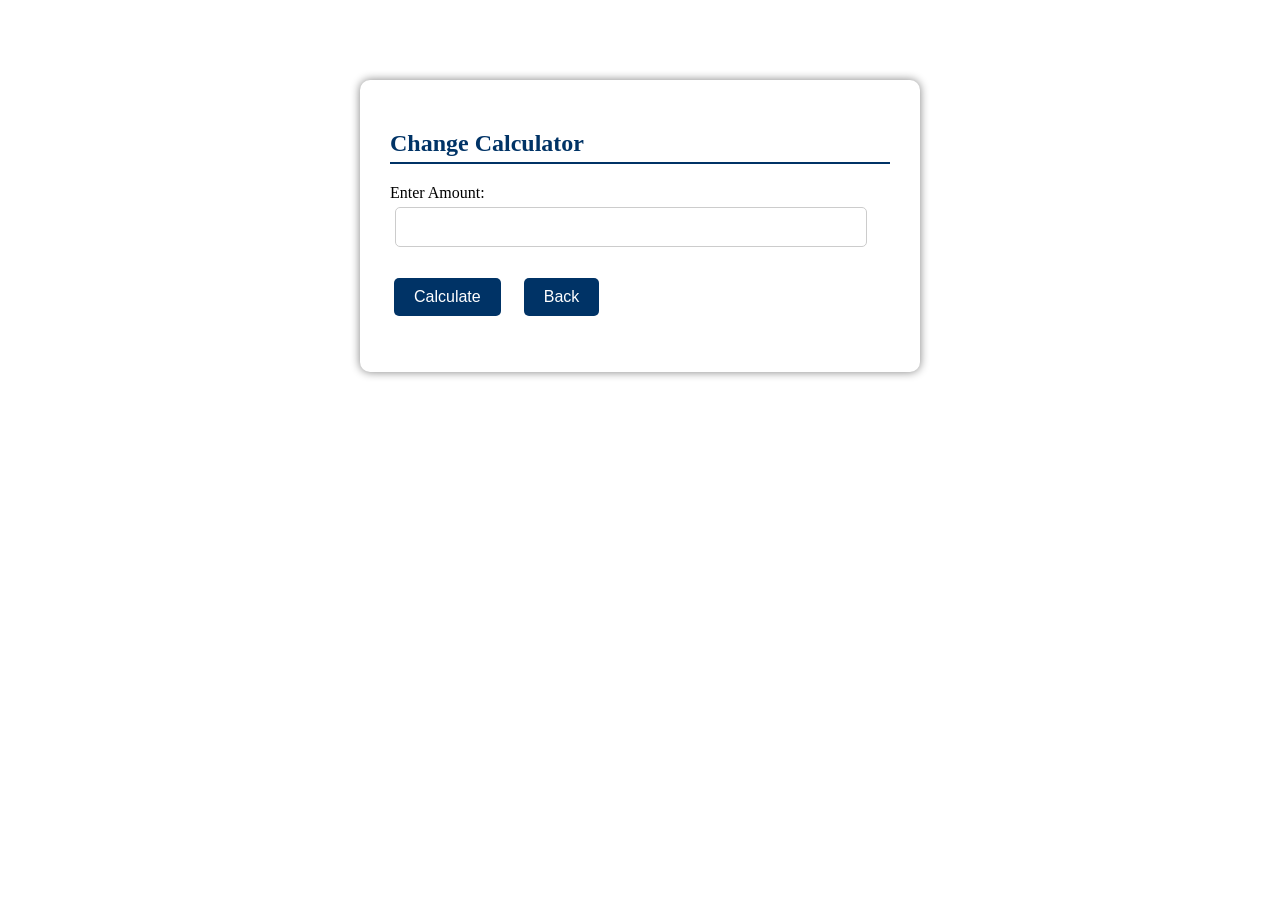
==== Change.html @ 7801645b "Add files via upload" ====
<!DOCTYPE html>
<html>
<head>
    <title>Change Calculator</title>
    <link rel="stylesheet" href="style.css">
</head>

<body>

<div class="small-container">

    <h2>Change Calculator</h2>

    <label>Enter Amount:</label>
    <input type="number" id="amount" min="1">

    <div class="change-buttons">
        <button onclick="calculate()">Calculate</button>
        <button onclick="window.location.href='resume.html'">Back</button>
    </div>

    <div id="result"></div>

</div>

<script>
function calculate(){

    let amount = parseInt(document.getElementById("amount").value);

    if(isNaN(amount) || amount < 1){
        document.getElementById("result").innerHTML =
        "Please enter a valid amount.";
        return;
    }

    let money = [1000,500,100,50,20,10,5,2,1];

    let names = [
        "$1000 note",
        "$500 note",
        "$100 note",
        "$50 note",
        "$20 note",
        "$10 coin",
        "$5 coin",
        "$2 coin",
        "$1 coin"
    ];

    let output = "<h3>Change</h3>";

    for(let i=0; i<money.length; i++){

        let count = Math.floor(amount / money[i]);

        if(count > 0){
            output += names[i] + " : " + count + "<br>";
            amount = amount % money[i];
        }
    }

    document.getElementById("result").innerHTML = output;
}
</script>

</body>
</html>
---- style.css ----
hobbies(6).html
File
Distance(5).html
File
Change(5).html
File
resume(4).html
File
style(4).css
File
Grading(6).html
File
Converter(5).html
File
grading(1).css
File
style(2)(2).css
File
can you add back button for allof these files and for each one returns to resume.html and resume.html have buttons to choose other files
Worked for 37s

Done. I fixed the navigation so every page has a Back to Resume button that goes directly to resume.html, instead of relying on browser history. I also corrected the broken button/script placement in several files and updated the resume buttons to open the correct pages. Your original resume already had the right idea with the “Previous Files” section; the filename links just needed to be made consistent.

For example, the original Distance page had duplicate Back buttons and invalid HTML near the bottom, so that has been cleaned up.

You can download everything together here:

Download the complete fixed website ZIP

Or download individual files: 
resume.html, 
hobbies.html, 
Distance.html, 
Change.html, 
Grading.html, 
Converter.html, 
style.css, and 
grading.css.

Keep all these files in the same folder, then open resume.html. From there, you can choose any page, and each page can return to the resume.

<!DOCTYPE html>
<html>
<head>
    <title>My Resume</title>
    <link rel="stylesheet" href="style.css">
</head>
<body>
<div class="container">
<h1>Shreja Shrestha</h1>
<div class="contact">
<p>Email: shresthashreja821@gmail.com</p>
<p>Phone: +66 924240775</p>
<p>Location: Bangkok, Thailand</p>
</div>
<h2>Career Objective</h2>
<p>Motivated and enthusiastic Digital Technology Innovation student seeking opportunities to apply technical knowledge, creativity, and problem-solving skills. Eager to apply technical knowledge, problem-solving abilities, and creativity to real-world projects while continuously learning and developing professional skills.</p>
<h2>Education</h2>
<p><strong>Bachelor of Science in Digital Technology Innovation (2024 - Present)</strong><br>Kasem Bundit University</p>
<p><strong>High School (2022 - 2024)</strong><br>Global School Of Science <br>(GPA: 3.85)</p>
<h2>Technical Skills</h2>
<ul>
<li>HTML (basic)</li><li>C++</li><li>Python Programming</li><li>SQL</li><li>Microsoft Word</li><li>Microsoft Excel</li><li>Microsoft PowerPoint</li><li>Database Management</li><li>Data Analysis</li>
</ul>
<h2>Academic Projects</h2>
<ul>
<li><strong>IoT Projects Using Arduino</strong>
<ul>
<li><strong>Traffic Light System:</strong> Simulated automatic traffic signal control using LEDs and timed sequences.</li>
<li><strong>Water Level Indicator:</strong> Monitored water levels and indicated tank status using sensors and LEDs.</li>
<li><strong>7-Segment Display Counter:</strong> Displayed increment and decrement counting using push buttons and a 7-segment display.</li>
<li><strong>Automatic Toll Gate System:</strong> Automated gate opening and closing using an ultrasonic sensor and servo motor.</li>
<li><strong>Gas Detection System:</strong> Detected gas leaks using a gas sensor and triggered an alarm for safety.</li>
</ul></li>
<li><strong>Digital Clock:</strong> Developed a digital clock to display real-time hours, minutes, and seconds.</li>
</ul>
<h2>Strengths</h2>
<ul><li>Problem Solving</li><li>Teamwork</li><li>Leadership</li><li>Communication</li><li>Decision Making</li><li>Critical Thinking</li></ul>
<h2>Interests</h2>
<ul><li>Photography</li><li>Music</li><li>Travelling</li><li>Esports</li><li>Learning New Skills</li><li>Sports (Badminton)</li></ul>
<h2>Language</h2>
<ul><li>English</li><li>Nepali</li><li>Hindi</li><li>Thai (Basic)</li></ul>
<hr>
<h2>Other Files</h2>
<div class="file-buttons">
    <button onclick="window.location.href='Converter.html'">Converter</button>
    <button onclick="window.location.href='Grading.html'">Grading</button>
    <button onclick="window.location.href='Change.html'">Change Calculator</button>
    <button onclick="window.location.href='Distance.html'">Distance Calculator</button>
    <button onclick="window.location.href='hobbies.html'">My Hobbies</button>
</div>
</div>
</body>
</html>
<!DOCTYPE html>
<html>
<head>
    <title>My Hobbies</title>
    <link rel="stylesheet" href="style.css">
</head>
<body>
<div class="container">
    <h1>My Hobbies</h1>

    <p>
    Outside of my academic studies, I enjoy spending my free time on activities that help me
    stay creative, active, and continuously learn new things. My hobbies allow me to develop
    valuable personal skills such as patience, creativity, and problem-solving.
    </p>

    <h2>Photography</h2>
    <p>
    I enjoy capturing beautiful landscapes, city lights, nature, and memorable moments with
    friends and family. It helps me improve my creativity, observation skills, and attention
    to detail.
    </p>

    <h2>Music</h2>
    <p>
    Listening to music is a part of my daily routine. Different genres of music help me
    relax, reduce stress, and stay motivated while studying or completing assignments.
    It also helps improve my concentration and productivity.
    </p>

    <h2>Esports & Gaming</h2>
    <p>
    I enjoy playing online games with friends. Multiplayer games improve my
    communication, teamwork, strategic thinking, and quick decision-making skills.
    They also teach me how to work effectively under pressure.
    </p>

    <h2>Sports - Badminton</h2>
    <p>
    Playing badminton helps me stay physically active and maintain a healthy lifestyle.
    It improves my fitness, reflexes, coordination, and discipline.
    </p>

    <button onclick="window.location.href='resume.html'">Back to Resume</button>
</div>
</body>
</html>
<!DOCTYPE html>
<html>
<head>
    <title>Distance from University</title>
    <link rel="stylesheet" href="style.css">
    <style>
        .small-container{width:400px;margin:80px auto;background:white;padding:20px;border-radius:10px;box-shadow:0 0 10px gray;text-align:center;}
        .small-container input{width:90%;padding:10px;margin:10px 0;font-size:16px;border:1px solid #ccc;border-radius:5px;}
        #result{margin-top:20px;font-size:20px;font-weight:bold;color:#003366;}
    </style>
    <script>
        function calculateDistance(){
            var x = document.getElementById("x").value;
            var y = document.getElementById("y").value;
            if(x === "" || y === ""){
                alert("Please enter both X and Y coordinates.");
                return;
            }
            if(isNaN(x) || isNaN(y)){
                alert("Please enter valid numbers.");
                return;
            }
            x = Number(x);
            y = Number(y);
            var distance = Math.sqrt((x*x) + (y*y));
            document.getElementById("result").innerHTML = "Distance from University = " + distance.toFixed(2) + " km";
        }
    </script>
</head>
<body>
<div class="small-container">
    <h2>Distance from University</h2>
    <p>Enter your X and Y coordinates.</p>
    <input type="number" id="x" placeholder="Enter X Coordinate">
    <input type="number" id="y" placeholder="Enter Y Coordinate">
    <br>
    <button onclick="calculateDistance()">Calculate Distance</button>
    <button onclick="window.location.href='resume.html'">Back to Resume</button>
    <p id="result"></p>
</div>
</body>
</html>
<!DOCTYPE html>
<html>
<head>
    <title>Change Calculator</title>
    <link rel="stylesheet" href="style.css">
    <style>
        .small-container{width:500px;margin:80px auto;background:white;padding:30px;border-radius:10px;box-shadow:0 0 10px gray;}
        input{padding:10px;font-size:16px;margin:5px;}
        #result{margin-top:20px;font-size:18px;color:#333;}
    </style>
</head>
<body>
<div class="small-container">
    <h2>Change Calculator</h2>
    <label>Enter Amount:</label>
    <input type="number" id="amount" min="1">
    <button onclick="calculate()">Calculate</button>
    <div id="result"></div>
    <button onclick="window.location.href='resume.html'">Back to Resume</button>
</div>
<script>
function calculate(){
    let amount = parseInt(document.getElementById("amount").value);
    if(isNaN(amount) || amount < 1){
        document.getElementById("result").innerHTML = "Please enter a valid amount.";
        return;
    }
    let money = [1000,500,100,50,20,10,5,2,1];
    let names = ["$1000 note","$500 note","$100 note","$50 note","$20 note","$10 coin","$5 coin","$2 coin","$1 coin"];
    let output = "<h3>Change</h3>";
    for(let i=0; i<money.length; i++){
        let count = Math.floor(amount / money[i]);
        if(count > 0){
            output += names[i] + " : " + count + "<br>";
            amount = amount % money[i];
        }
    }
    document.getElementById("result").innerHTML = output;
}
</script>
</body>
</html>
<!DOCTYPE html>
<html>
<head>
    <title>Grading</title>
    <link rel="stylesheet" href="style.css">
    <link rel="stylesheet" href="grading.css">
</head>
<body>
<div class="box">
    <h2>Calculate Grade</h2>
    <label>Enter Score:</label>
    <input type="number" id="score" min="0" max="100">
    <button onclick="calculateGrade()">Submit</button>
    <p id="result"></p>
    <button onclick="window.location.href='resume.html'">Back to Resume</button>
</div>
<script>
function calculateGrade(){
    let scoreValue = document.getElementById("score").value;
    let result = document.getElementById("result");
    if(scoreValue === ""){
        result.innerHTML = "Please enter a score.";
        return;
    }
    let score = Number(scoreValue);
    if(score < 0 || score > 100){
        result.innerHTML = "Please enter a score between 0 and 100.";
        return;
    }
    let grade;
    if(score >= 80) grade = "A";
    else if(score >= 70) grade = "B";
    else if(score >= 60) grade = "C";
    else if(score >= 50) grade = "D";
    else grade = "F";
    result.innerHTML = "You got an " + grade + "!";
}
</script>
</body>
</html>
<!DOCTYPE html>
<html>
<head>
    <title>Weight Converter</title>
    <link rel="stylesheet" href="style.css">
</head>
<body>
<div class="container">
    <h2>Weight Converter</h2>
    <label>Enter Weight:</label>
    <input type="number" id="weight"><br><br>
    <select id="unit">
        <option value="kgToG">Kilogram to Gram</option>
        <option value="gToKg">Gram to Kilogram</option>
        <option value="kgToLb">Kilogram to Pound</option>
        <option value="lbToKg">Pound to Kilogram</option>
    </select>
    <br><br>
    <button onclick="convert()">Convert</button>
    <h3 id="result"></h3>
    <button onclick="window.location.href='resume.html'">Back to Resume</button>
</div>
<script>
function convert(){
    let weight = Number(document.getElementById("weight").value);
    let unit = document.getElementById("unit").value;
    let answer;
    if(unit === "kgToG") answer = weight * 1000 + " g";
    else if(unit === "gToKg") answer = weight / 1000 + " kg";
    else if(unit === "kgToLb") answer = (weight * 2.205).toFixed(2) + " lb";
    else if(unit === "lbToKg") answer = (weight / 2.205).toFixed(2) + " kg";
    document.getElementById("result").innerHTML = "Result: " + answer;
}
</script>
</body>
</html>
resume.html
HTML
hobbies.html
HTML
Distance.html
HTML
Change.html
HTML
Grading.html
HTML
Converter.html
HTML
style.css
Code
grading.css
Code
Show less
one more change all of the files connects to one css file
Worked for 15s

Yes. I changed it so all 6 HTML files now connect to only one CSS file: style.css.

Each page now uses:

<link rel="stylesheet" href="style.css">

I also moved the separate styling from grading.css and the internal <style> sections into the shared style.css.

Download the updated complete website

The folder now only needs:
resume.html, hobbies.html, Distance.html, Change.html, Grading.html, Converter.html, and style.css.

Keep all 7 files in the same folder and open resume.html.

css file

Here is the single CSS file for all the HTML pages:

Download style.css

Keep style.css in the same folder as all your HTML files.

style.css
Code

style.css
body{
    font-family: "Times New Roman", serif;
    background-color:#f4f4f4;
    margin:0;
    padding:20px;
}

.container{
    width:800px;
    margin:auto;
    background:white;
    padding:30px;
    border-radius:10px;
    box-shadow:0 0 10px gray;
}

h1{
    text-align:center;
    color:#003366;
}

h2{
    color:#003366;
    border-bottom:2px solid #003366;
    padding-bottom:5px;
}

p, li{
    font-size:16px;
    line-height:1.6;
}

ul{
    padding-left:20px;
}

.contact{
    text-align:left;
    margin-bottom:20px;
}

nav {
    text-align: left;
    margin: 20px 0;
}

nav a {
    display: inline-block;
    padding: 10px 20px;
    background-color: #2c3e50;
    color: white;
    text-decoration: none;
    border-radius: 5px;
    transition: background-color 0.3s;
}

nav a:hover {
    background-color: #1a252f;
}
button {
    display: inline-block;
    padding: 10px 20px;
    margin: 6px 4px;
    background-color: #003366;
    color: white;
    border: none;
    border-radius: 5px;
    cursor: pointer;
    font-size: 16px;
}
button:hover { background-color: #001f40; }
.file-buttons { margin-top: 10px; }
select, input { max-width: 100%; }

style.css
body{
    font-family: "Times New Roman", serif;
    background-color:#f4f4f4;
    margin:0;
    padding:20px;
}

.container{
    width:800px;
    margin:auto;
    background:white;
    padding:30px;
    border-radius:10px;
    box-shadow:0 0 10px gray;
}

h1{
    text-align:center;
    color:#003366;
}

h2{
    color:#003366;
    border-bottom:2px solid #003366;
    padding-bottom:5px;
}

p, li{
    font-size:16px;
    line-height:1.6;
}

ul{
    padding-left:20px;
}

.contact{
    text-align:left;
    margin-bottom:20px;
}

nav {
    text-align: left;
    margin: 20px 0;
}

nav a {
    display: inline-block;
    padding: 10px 20px;
    background-color: #2c3e50;
    color: white;
    text-decoration: none;
    border-radius: 5px;
    transition: background-color 0.3s;
}

nav a:hover {
    background-color: #1a252f;
}
button {
    display: inline-block;
    padding: 10px 20px;
    margin: 6px 4px;
    background-color: #003366;
    color: white;
    border: none;
    border-radius: 5px;
    cursor: pointer;
    font-size: 16px;
}
button:hover { background-color: #001f40; }
.file-buttons { margin-top: 10px; }
select, input { max-width: 100%; }

.converter-buttons {
    display: flex;
    gap: 15px;
    align-items: center;
}

.grading-buttons {
    display: flex;
    gap: 15px;
    align-items: center;
    margin-top: 20px;
}

.small-container {
    width: 500px;
    margin: 80px auto;
    background: white;
    padding: 30px;
    border-radius: 10px;
    box-shadow: 0 0 10px gray;
}

.small-container input {
    padding: 10px;
    font-size: 16px;
    margin: 5px;
}

.small-container #result {
    margin-top: 20px;
    font-size: 18px;
    color: #333;
}

.change-buttons {
    display: flex;
    gap: 15px;
    align-items: center;
    margin-top: 20px;
}
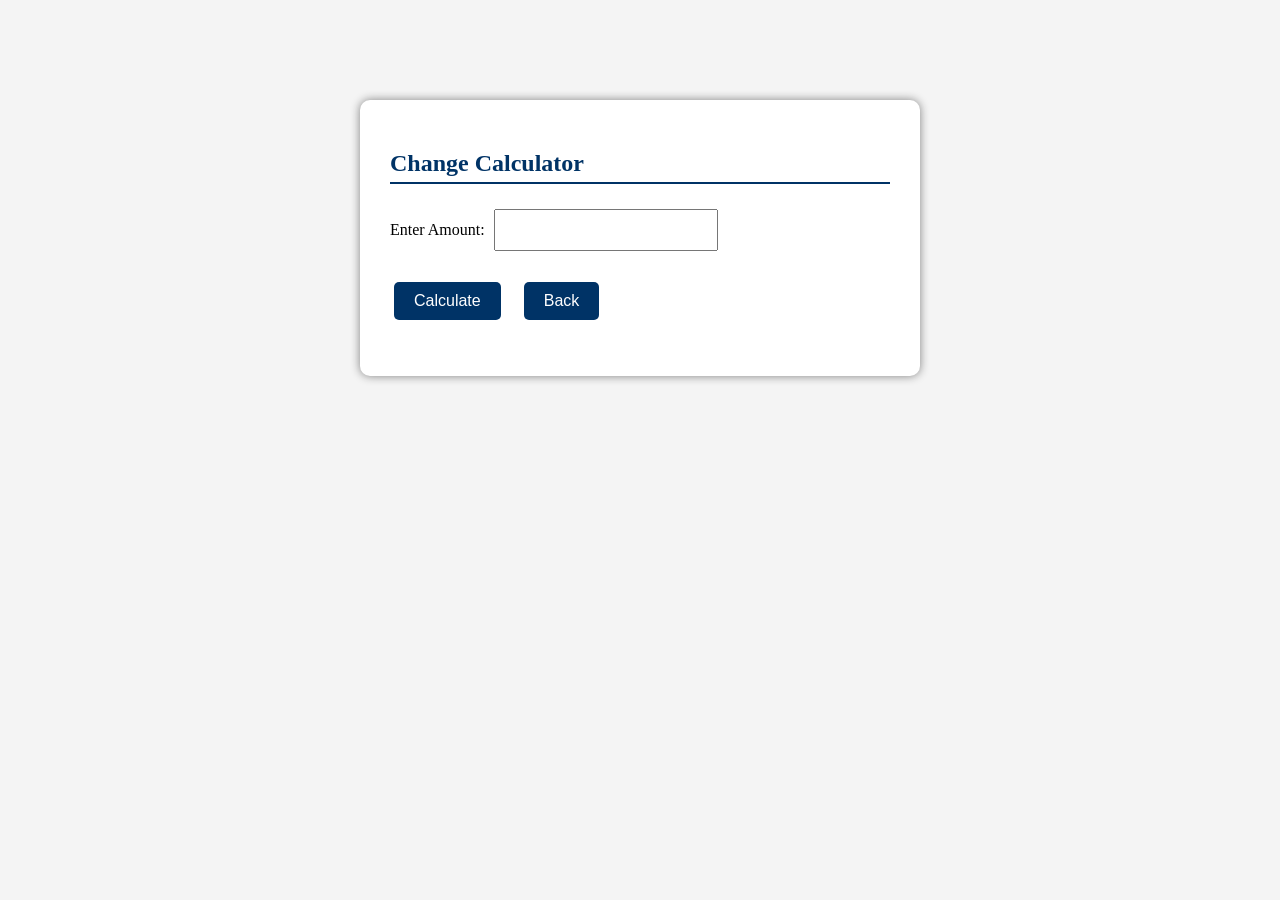
==== commit 830541b4: "Change Back button link to index.html Updated the Back button to link to 'index.html' instead of 're" ====
--- a/Change.html
+++ b/Change.html
@@ -16,7 +16,7 @@
 
     <div class="change-buttons">
         <button onclick="calculate()">Calculate</button>
-        <button onclick="window.location.href='resume.html'">Back</button>
+        <button onclick="window.location.href='index.html'">Back</button>
     </div>
 
     <div id="result"></div>
@@ -65,4 +65,4 @@
 </script>
 
 </body>
-</html>+</html>
--- a/style.css
+++ b/style.css
@@ -1,351 +1,3 @@
-hobbies(6).html
-File
-Distance(5).html
-File
-Change(5).html
-File
-resume(4).html
-File
-style(4).css
-File
-Grading(6).html
-File
-Converter(5).html
-File
-grading(1).css
-File
-style(2)(2).css
-File
-can you add back button for allof these files and for each one returns to resume.html and resume.html have buttons to choose other files
-Worked for 37s
-
-Done. I fixed the navigation so every page has a Back to Resume button that goes directly to resume.html, instead of relying on browser history. I also corrected the broken button/script placement in several files and updated the resume buttons to open the correct pages. Your original resume already had the right idea with the “Previous Files” section; the filename links just needed to be made consistent.
-
-For example, the original Distance page had duplicate Back buttons and invalid HTML near the bottom, so that has been cleaned up.
-
-You can download everything together here:
-
-Download the complete fixed website ZIP
-
-Or download individual files: 
-resume.html, 
-hobbies.html, 
-Distance.html, 
-Change.html, 
-Grading.html, 
-Converter.html, 
-style.css, and 
-grading.css.
-
-Keep all these files in the same folder, then open resume.html. From there, you can choose any page, and each page can return to the resume.
-
-<!DOCTYPE html>
-<html>
-<head>
-    <title>My Resume</title>
-    <link rel="stylesheet" href="style.css">
-</head>
-<body>
-<div class="container">
-<h1>Shreja Shrestha</h1>
-<div class="contact">
-<p>Email: shresthashreja821@gmail.com</p>
-<p>Phone: +66 924240775</p>
-<p>Location: Bangkok, Thailand</p>
-</div>
-<h2>Career Objective</h2>
-<p>Motivated and enthusiastic Digital Technology Innovation student seeking opportunities to apply technical knowledge, creativity, and problem-solving skills. Eager to apply technical knowledge, problem-solving abilities, and creativity to real-world projects while continuously learning and developing professional skills.</p>
-<h2>Education</h2>
-<p><strong>Bachelor of Science in Digital Technology Innovation (2024 - Present)</strong><br>Kasem Bundit University</p>
-<p><strong>High School (2022 - 2024)</strong><br>Global School Of Science <br>(GPA: 3.85)</p>
-<h2>Technical Skills</h2>
-<ul>
-<li>HTML (basic)</li><li>C++</li><li>Python Programming</li><li>SQL</li><li>Microsoft Word</li><li>Microsoft Excel</li><li>Microsoft PowerPoint</li><li>Database Management</li><li>Data Analysis</li>
-</ul>
-<h2>Academic Projects</h2>
-<ul>
-<li><strong>IoT Projects Using Arduino</strong>
-<ul>
-<li><strong>Traffic Light System:</strong> Simulated automatic traffic signal control using LEDs and timed sequences.</li>
-<li><strong>Water Level Indicator:</strong> Monitored water levels and indicated tank status using sensors and LEDs.</li>
-<li><strong>7-Segment Display Counter:</strong> Displayed increment and decrement counting using push buttons and a 7-segment display.</li>
-<li><strong>Automatic Toll Gate System:</strong> Automated gate opening and closing using an ultrasonic sensor and servo motor.</li>
-<li><strong>Gas Detection System:</strong> Detected gas leaks using a gas sensor and triggered an alarm for safety.</li>
-</ul></li>
-<li><strong>Digital Clock:</strong> Developed a digital clock to display real-time hours, minutes, and seconds.</li>
-</ul>
-<h2>Strengths</h2>
-<ul><li>Problem Solving</li><li>Teamwork</li><li>Leadership</li><li>Communication</li><li>Decision Making</li><li>Critical Thinking</li></ul>
-<h2>Interests</h2>
-<ul><li>Photography</li><li>Music</li><li>Travelling</li><li>Esports</li><li>Learning New Skills</li><li>Sports (Badminton)</li></ul>
-<h2>Language</h2>
-<ul><li>English</li><li>Nepali</li><li>Hindi</li><li>Thai (Basic)</li></ul>
-<hr>
-<h2>Other Files</h2>
-<div class="file-buttons">
-    <button onclick="window.location.href='Converter.html'">Converter</button>
-    <button onclick="window.location.href='Grading.html'">Grading</button>
-    <button onclick="window.location.href='Change.html'">Change Calculator</button>
-    <button onclick="window.location.href='Distance.html'">Distance Calculator</button>
-    <button onclick="window.location.href='hobbies.html'">My Hobbies</button>
-</div>
-</div>
-</body>
-</html>
-<!DOCTYPE html>
-<html>
-<head>
-    <title>My Hobbies</title>
-    <link rel="stylesheet" href="style.css">
-</head>
-<body>
-<div class="container">
-    <h1>My Hobbies</h1>
-
-    <p>
-    Outside of my academic studies, I enjoy spending my free time on activities that help me
-    stay creative, active, and continuously learn new things. My hobbies allow me to develop
-    valuable personal skills such as patience, creativity, and problem-solving.
-    </p>
-
-    <h2>Photography</h2>
-    <p>
-    I enjoy capturing beautiful landscapes, city lights, nature, and memorable moments with
-    friends and family. It helps me improve my creativity, observation skills, and attention
-    to detail.
-    </p>
-
-    <h2>Music</h2>
-    <p>
-    Listening to music is a part of my daily routine. Different genres of music help me
-    relax, reduce stress, and stay motivated while studying or completing assignments.
-    It also helps improve my concentration and productivity.
-    </p>
-
-    <h2>Esports & Gaming</h2>
-    <p>
-    I enjoy playing online games with friends. Multiplayer games improve my
-    communication, teamwork, strategic thinking, and quick decision-making skills.
-    They also teach me how to work effectively under pressure.
-    </p>
-
-    <h2>Sports - Badminton</h2>
-    <p>
-    Playing badminton helps me stay physically active and maintain a healthy lifestyle.
-    It improves my fitness, reflexes, coordination, and discipline.
-    </p>
-
-    <button onclick="window.location.href='resume.html'">Back to Resume</button>
-</div>
-</body>
-</html>
-<!DOCTYPE html>
-<html>
-<head>
-    <title>Distance from University</title>
-    <link rel="stylesheet" href="style.css">
-    <style>
-        .small-container{width:400px;margin:80px auto;background:white;padding:20px;border-radius:10px;box-shadow:0 0 10px gray;text-align:center;}
-        .small-container input{width:90%;padding:10px;margin:10px 0;font-size:16px;border:1px solid #ccc;border-radius:5px;}
-        #result{margin-top:20px;font-size:20px;font-weight:bold;color:#003366;}
-    </style>
-    <script>
-        function calculateDistance(){
-            var x = document.getElementById("x").value;
-            var y = document.getElementById("y").value;
-            if(x === "" || y === ""){
-                alert("Please enter both X and Y coordinates.");
-                return;
-            }
-            if(isNaN(x) || isNaN(y)){
-                alert("Please enter valid numbers.");
-                return;
-            }
-            x = Number(x);
-            y = Number(y);
-            var distance = Math.sqrt((x*x) + (y*y));
-            document.getElementById("result").innerHTML = "Distance from University = " + distance.toFixed(2) + " km";
-        }
-    </script>
-</head>
-<body>
-<div class="small-container">
-    <h2>Distance from University</h2>
-    <p>Enter your X and Y coordinates.</p>
-    <input type="number" id="x" placeholder="Enter X Coordinate">
-    <input type="number" id="y" placeholder="Enter Y Coordinate">
-    <br>
-    <button onclick="calculateDistance()">Calculate Distance</button>
-    <button onclick="window.location.href='resume.html'">Back to Resume</button>
-    <p id="result"></p>
-</div>
-</body>
-</html>
-<!DOCTYPE html>
-<html>
-<head>
-    <title>Change Calculator</title>
-    <link rel="stylesheet" href="style.css">
-    <style>
-        .small-container{width:500px;margin:80px auto;background:white;padding:30px;border-radius:10px;box-shadow:0 0 10px gray;}
-        input{padding:10px;font-size:16px;margin:5px;}
-        #result{margin-top:20px;font-size:18px;color:#333;}
-    </style>
-</head>
-<body>
-<div class="small-container">
-    <h2>Change Calculator</h2>
-    <label>Enter Amount:</label>
-    <input type="number" id="amount" min="1">
-    <button onclick="calculate()">Calculate</button>
-    <div id="result"></div>
-    <button onclick="window.location.href='resume.html'">Back to Resume</button>
-</div>
-<script>
-function calculate(){
-    let amount = parseInt(document.getElementById("amount").value);
-    if(isNaN(amount) || amount < 1){
-        document.getElementById("result").innerHTML = "Please enter a valid amount.";
-        return;
-    }
-    let money = [1000,500,100,50,20,10,5,2,1];
-    let names = ["$1000 note","$500 note","$100 note","$50 note","$20 note","$10 coin","$5 coin","$2 coin","$1 coin"];
-    let output = "<h3>Change</h3>";
-    for(let i=0; i<money.length; i++){
-        let count = Math.floor(amount / money[i]);
-        if(count > 0){
-            output += names[i] + " : " + count + "<br>";
-            amount = amount % money[i];
-        }
-    }
-    document.getElementById("result").innerHTML = output;
-}
-</script>
-</body>
-</html>
-<!DOCTYPE html>
-<html>
-<head>
-    <title>Grading</title>
-    <link rel="stylesheet" href="style.css">
-    <link rel="stylesheet" href="grading.css">
-</head>
-<body>
-<div class="box">
-    <h2>Calculate Grade</h2>
-    <label>Enter Score:</label>
-    <input type="number" id="score" min="0" max="100">
-    <button onclick="calculateGrade()">Submit</button>
-    <p id="result"></p>
-    <button onclick="window.location.href='resume.html'">Back to Resume</button>
-</div>
-<script>
-function calculateGrade(){
-    let scoreValue = document.getElementById("score").value;
-    let result = document.getElementById("result");
-    if(scoreValue === ""){
-        result.innerHTML = "Please enter a score.";
-        return;
-    }
-    let score = Number(scoreValue);
-    if(score < 0 || score > 100){
-        result.innerHTML = "Please enter a score between 0 and 100.";
-        return;
-    }
-    let grade;
-    if(score >= 80) grade = "A";
-    else if(score >= 70) grade = "B";
-    else if(score >= 60) grade = "C";
-    else if(score >= 50) grade = "D";
-    else grade = "F";
-    result.innerHTML = "You got an " + grade + "!";
-}
-</script>
-</body>
-</html>
-<!DOCTYPE html>
-<html>
-<head>
-    <title>Weight Converter</title>
-    <link rel="stylesheet" href="style.css">
-</head>
-<body>
-<div class="container">
-    <h2>Weight Converter</h2>
-    <label>Enter Weight:</label>
-    <input type="number" id="weight"><br><br>
-    <select id="unit">
-        <option value="kgToG">Kilogram to Gram</option>
-        <option value="gToKg">Gram to Kilogram</option>
-        <option value="kgToLb">Kilogram to Pound</option>
-        <option value="lbToKg">Pound to Kilogram</option>
-    </select>
-    <br><br>
-    <button onclick="convert()">Convert</button>
-    <h3 id="result"></h3>
-    <button onclick="window.location.href='resume.html'">Back to Resume</button>
-</div>
-<script>
-function convert(){
-    let weight = Number(document.getElementById("weight").value);
-    let unit = document.getElementById("unit").value;
-    let answer;
-    if(unit === "kgToG") answer = weight * 1000 + " g";
-    else if(unit === "gToKg") answer = weight / 1000 + " kg";
-    else if(unit === "kgToLb") answer = (weight * 2.205).toFixed(2) + " lb";
-    else if(unit === "lbToKg") answer = (weight / 2.205).toFixed(2) + " kg";
-    document.getElementById("result").innerHTML = "Result: " + answer;
-}
-</script>
-</body>
-</html>
-resume.html
-HTML
-hobbies.html
-HTML
-Distance.html
-HTML
-Change.html
-HTML
-Grading.html
-HTML
-Converter.html
-HTML
-style.css
-Code
-grading.css
-Code
-Show less
-one more change all of the files connects to one css file
-Worked for 15s
-
-Yes. I changed it so all 6 HTML files now connect to only one CSS file: style.css.
-
-Each page now uses:
-
-<link rel="stylesheet" href="style.css">
-
-I also moved the separate styling from grading.css and the internal <style> sections into the shared style.css.
-
-Download the updated complete website
-
-The folder now only needs:
-resume.html, hobbies.html, Distance.html, Change.html, Grading.html, Converter.html, and style.css.
-
-Keep all 7 files in the same folder and open resume.html.
-
-css file
-
-Here is the single CSS file for all the HTML pages:
-
-Download style.css
-
-Keep style.css in the same folder as all your HTML files.
-
-style.css
-Code
-
-style.css
 body{
     font-family: "Times New Roman", serif;
     background-color:#f4f4f4;
@@ -534,4 +186,4 @@
     gap: 15px;
     align-items: center;
     margin-top: 20px;
-}+}
